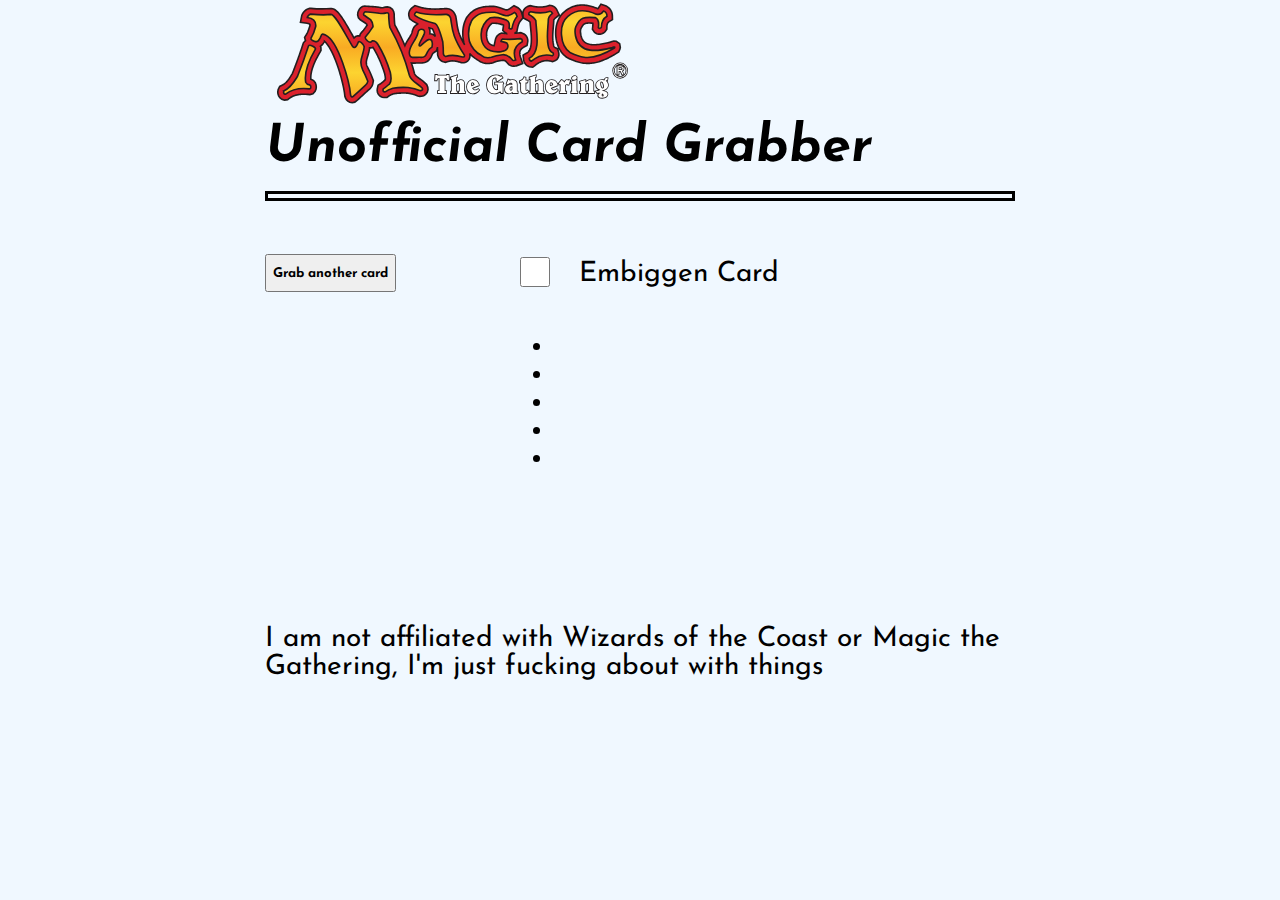
==== index.html @ ac6a6f20 "Add files via upload" ====
<!DOCTYPE html>
<html lang="en">
  <head>
    <link rel="preconnect" href="https://fonts.googleapis.com" />
    <link rel="preconnect" href="https://fonts.gstatic.com" crossorigin />
    <link
      href="https://fonts.googleapis.com/css2?family=Josefin+Sans:wght@200&display=swap"
      rel="stylesheet"
    />
    <meta charset="UTF-8" />
    <meta http-equiv="X-UA-Compatible" content="IE=edge" />
    <meta name="viewport" content="width=device-width, initial-scale=1.0" />
    <link rel="stylesheet" href="style.css" />
    <title>MtG Card Grabber</title>
  </head>
  <body>
    <div class="container" id="switch">
      <header>
        <img id="mtg-image" src="Magicthegathering-logo.svg" />
        <h1 id="card-colour">Unofficial Card Grabber</h1>
      </header>

      <div class="title">
        <h2 id="card-name" id="colour"></h2>
      </div>

      <div class="button">
        <button id="new-card-button">Grab  another  card</button>
      </div>

      <div class="switch">
        <label id="toggle">
          <input type="checkbox" />
        </label>
      </div>

      <div class="switch-text">Embiggen Card</div>

      <div class="card">
        <img id="card-here" class="stylez" class="big-style" />
      </div>

      <div class="info">
        <ul>
          <li id="setName"></li>
          <li id="artist"></li>
          <li id="released"></li>
          <li id="value"></li>
          <li id="wubrg"></li>
        </ul>
      </div>
      <footer>
        I am not affiliated with Wizards of the Coast or Magic the Gathering,
        I'm just fucking about with things
      </footer>
    </div>

    <script src="main.js"></script>
  </body>
</html>
---- style.css ----
:root {
  --main-colour: #f0f8ff;
  --main-font: "Josefin Sans", sans-serif;
}

body {
  background-color: var(--main-colour);
  font-family: var(--main-font);
  font-size: 28px;
  max-width: 750px;
  display: flex;
  justify-content: center;
  align-items: center;
  margin: 0 auto;
  padding: 0 16px;
}

h1 {
  font-family: var(--main-font);
  font-size: 52px;
  font-style: italic;
  margin: 8px 0 0 0;
}
#mtg-image {
  max-width: 50%;
}

h2 {
  border-style: solid;
  border-color: #000;
  color: #fffcf4;
  text-shadow: 1px 0 0 #000, 0 -1px 0 #000, 0 1px 0 #000, -1px 0 0 #000;
  padding-top: 4px;
  padding-left: 4px;
  margin: 0;
}

button {
  font-family: var(--main-font);
  font-weight: bold;
  height: 38px;
}

/* GRID STYLES */

.container {
  height: 100%;
  display: grid;
  grid-gap: 3px;
  grid-template-columns: repeat(12, 1fr);
  grid-template-rows: 188px 60px 48px auto 60px;
  grid-template-areas:
    "h h h h h h h h h h h h"
    "t t t t t t t t t t t t"
    "b b b b s j j j j j j j"
    "c c c c i i i i i i i i"
    "f f f f f f f f f f f f";
}
.myClass {
  height: 100%;
  display: grid;
  grid-gap: 3px;
  grid-template-columns: repeat(12, 1fr);
  grid-template-rows: 188px 60px 48px auto 184px 104px;
  grid-template-areas:
    "h h h h h h h h h h h h"
    "t t t t t t t t t t t t"
    "b b b b s j j j j j j j"
    ". . c c c c c c c c c ."
    "i i i i i i i i i i i i"
    "f f f f f f f f f f f f";
}

.stylez {
  border-radius: 4.7%;
  height: 300px;
  box-shadow: 0 3px 10px rgba(0, 0, 0, 0.733);
}

.big-style {
  border-radius: 4.7%;
  height: 100%;
}

header {
  grid-area: h;
}

.title {
  grid-area: t;
}

.button {
  grid-area: b;
}

input {
  height: 30px;
  width: 30px;
}

.switch {
  grid-area: s;
}

.switch-text {
  grid-area: j;
  padding-top: 6px;
}

.card {
  grid-area: c;
}

.info {
  grid-area: i;
  margin-left: -2px;
}

footer {
  grid-area: f;
  padding-top: 10px;
}

html {
  overflow-y: scroll;
}

/* STYLES ONCE BOX IS CHECKED */

/* 

x
x
x
x
x
x
x
x
x
x
x
x
x
x
x
x
x
x
x
x

/* 

when box is checked it employs myClass
create a new class for the bigger image
add the new class to the js

*/
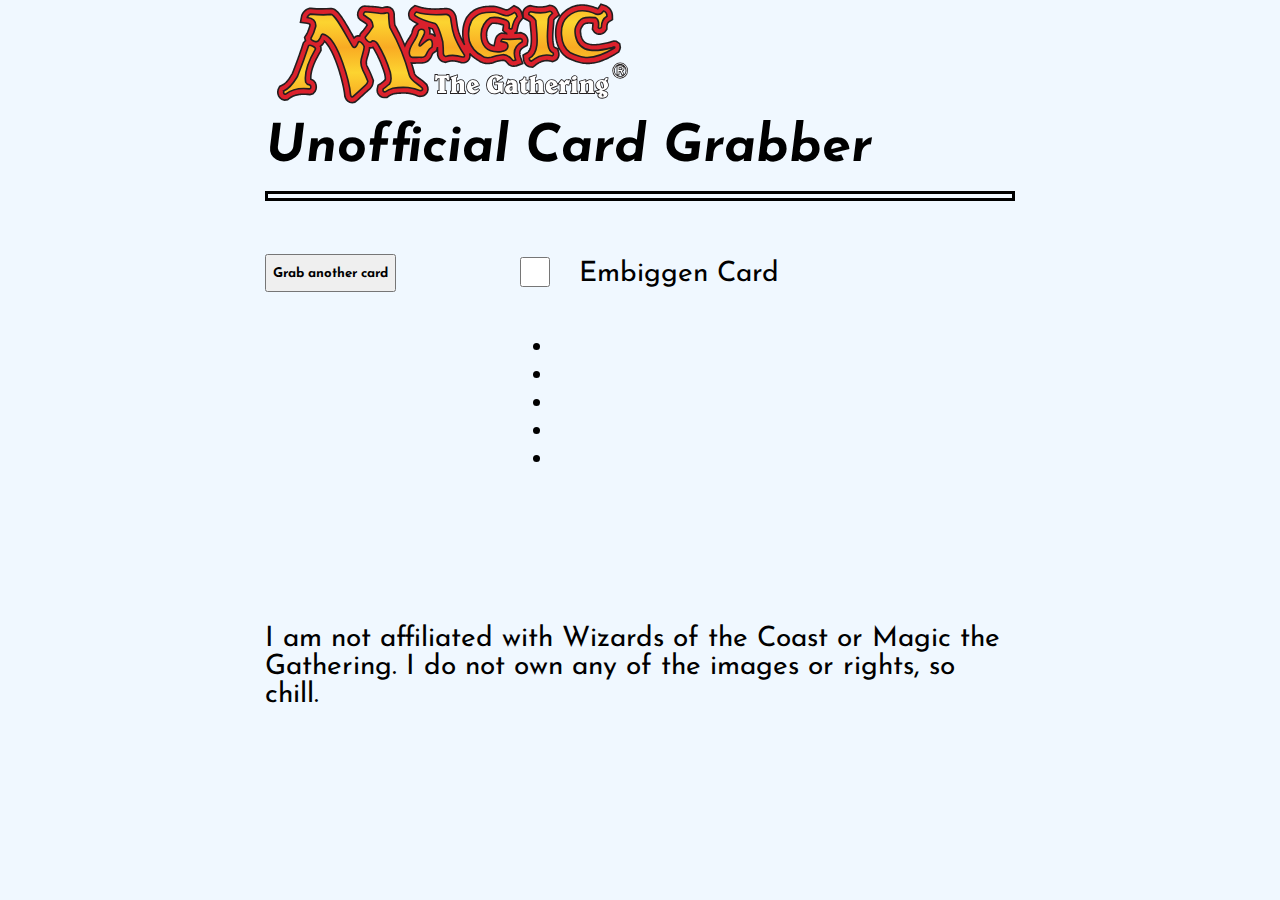
==== commit 93315833: "footer altered" ====
--- a/index.html
+++ b/index.html
@@ -25,7 +25,7 @@
       </div>
 
       <div class="button">
-        <button id="new-card-button">Grab  another  card</button>
+        <button id="new-card-button">Grab another card</button>
       </div>
 
       <div class="switch">
@@ -50,12 +50,11 @@
         </ul>
       </div>
       <footer>
-        I am not affiliated with Wizards of the Coast or Magic the Gathering,
-        I'm just fucking about with things
+        I am not affiliated with Wizards of the Coast or Magic the Gathering. I
+        do not own any of the images or rights, so chill.
       </footer>
     </div>
 
     <script src="main.js"></script>
   </body>
 </html>
-
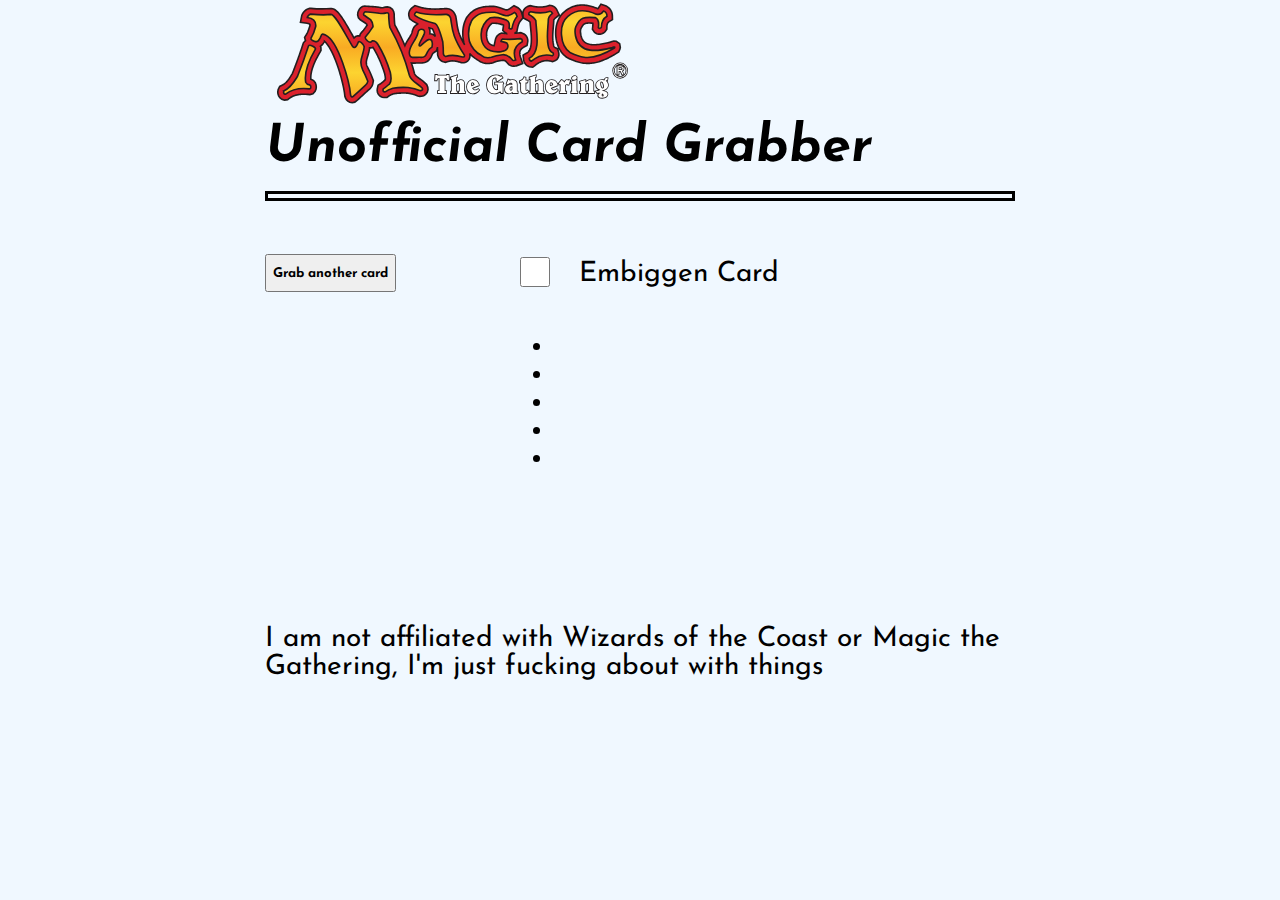
==== commit 9ad7d007: "css teaks" ====
--- a/index.html
+++ b/index.html
@@ -25,7 +25,7 @@
       </div>
 
       <div class="button">
-        <button id="new-card-button">Grab another card</button>
+        <button id="new-card-button">Grab  another  card</button>
       </div>
 
       <div class="switch">
@@ -50,11 +50,12 @@
         </ul>
       </div>
       <footer>
-        I am not affiliated with Wizards of the Coast or Magic the Gathering. I
-        do not own any of the images or rights, so chill.
+        I am not affiliated with Wizards of the Coast or Magic the Gathering,
+        I'm just fucking about with things
       </footer>
     </div>
 
     <script src="main.js"></script>
   </body>
 </html>
+
--- a/style.css
+++ b/style.css
@@ -66,7 +66,7 @@
     "h h h h h h h h h h h h"
     "t t t t t t t t t t t t"
     "b b b b s j j j j j j j"
-    ". . c c c c c c c c c ."
+    ". c c c c c c c c c c ."
     "i i i i i i i i i i i i"
     "f f f f f f f f f f f f";
 }
@@ -126,35 +126,4 @@
   overflow-y: scroll;
 }
 
-/* STYLES ONCE BOX IS CHECKED */
 
-/* 
-
-x
-x
-x
-x
-x
-x
-x
-x
-x
-x
-x
-x
-x
-x
-x
-x
-x
-x
-x
-x
-
-/* 
-
-when box is checked it employs myClass
-create a new class for the bigger image
-add the new class to the js
-
-*/
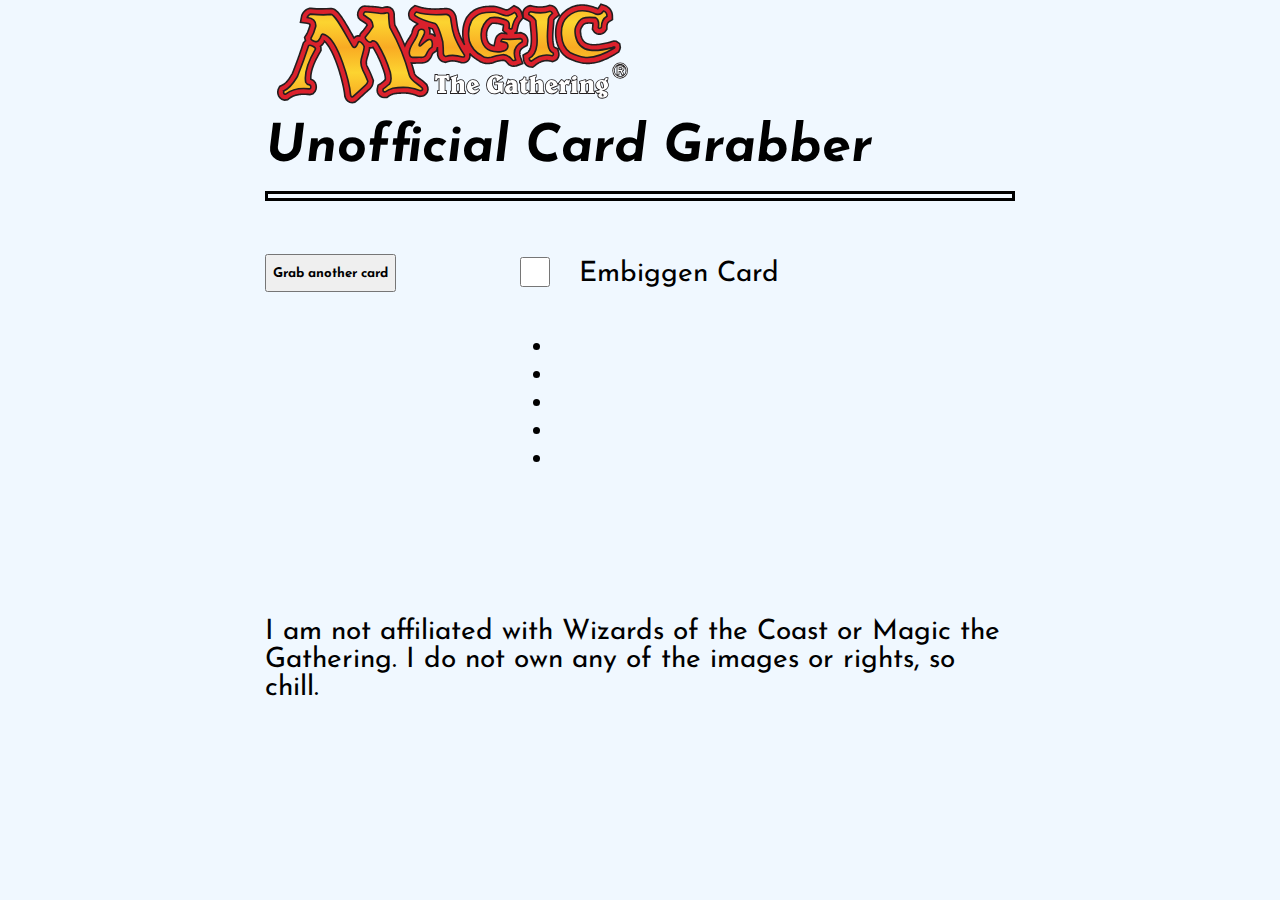
==== commit 8a1775fd: "tweaks, not teaks" ====
--- a/index.html
+++ b/index.html
@@ -25,7 +25,7 @@
       </div>
 
       <div class="button">
-        <button id="new-card-button">Grab  another  card</button>
+        <button id="new-card-button">Grab another card</button>
       </div>
 
       <div class="switch">
@@ -50,12 +50,11 @@
         </ul>
       </div>
       <footer>
-        I am not affiliated with Wizards of the Coast or Magic the Gathering,
-        I'm just fucking about with things
+        I am not affiliated with Wizards of the Coast or Magic the Gathering. I
+        do not own any of the images or rights, so chill.
       </footer>
     </div>
 
     <script src="main.js"></script>
   </body>
 </html>
-
--- a/style.css
+++ b/style.css
@@ -110,6 +110,8 @@
 
 .card {
   grid-area: c;
+  display: grid;
+  justify-content: center;
 }
 
 .info {
@@ -125,5 +127,3 @@
 html {
   overflow-y: scroll;
 }
-
-
